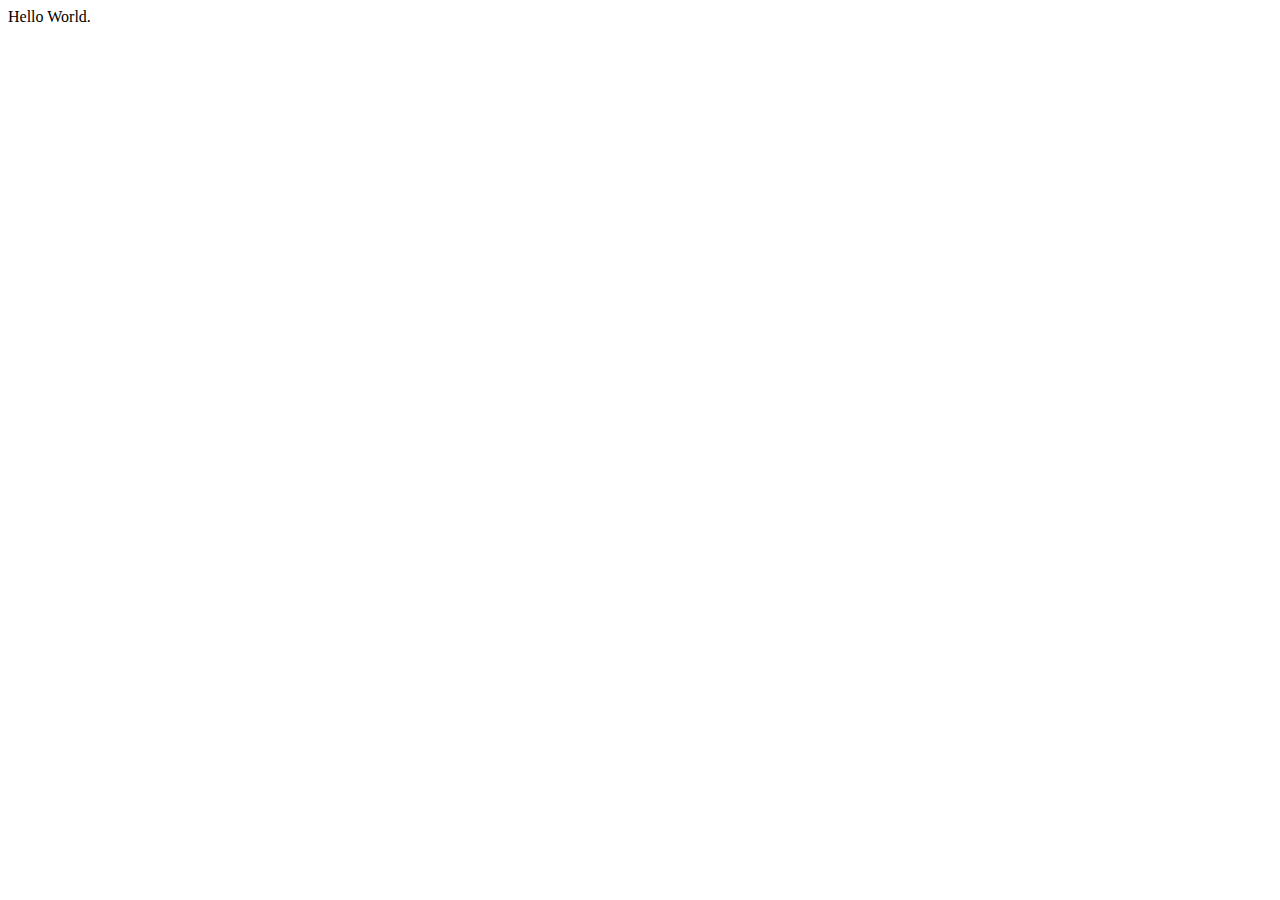
==== index.html @ 16f94391 "Create Hello World" ====
<!DOCTYPE html>
<html lang="en">
<head>
    <meta charset="UTF-8">
    <meta name="viewport" content="width=device-width, initial-scale=1.0">
    <title>Document</title>
</head>
<body>
    Hello World.
</body>
</html>
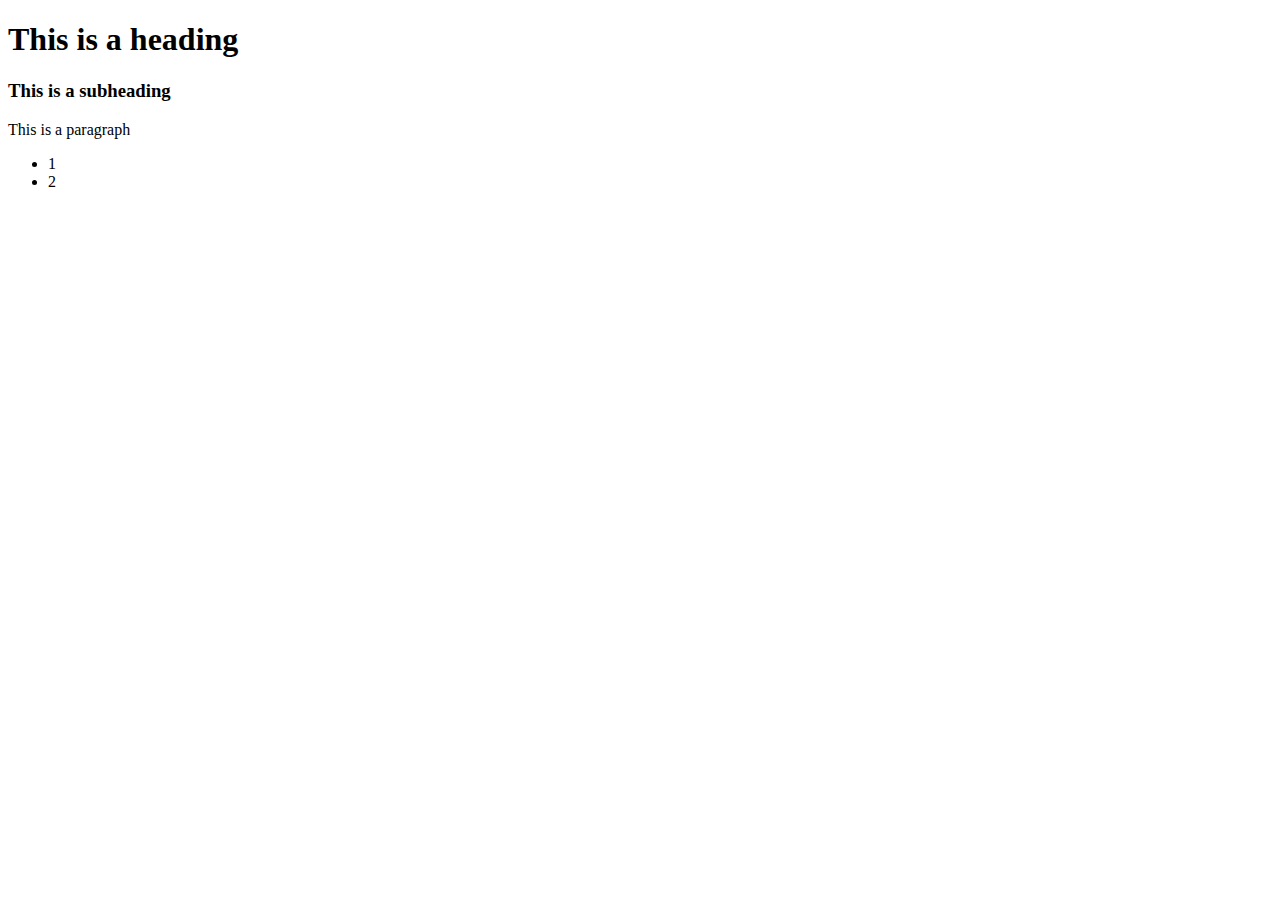
==== commit 5c928e1d: "Update index.html" ====
--- a/index.html
+++ b/index.html
@@ -6,6 +6,14 @@
     <title>Document</title>
 </head>
 <body>
-    Hello World.
+    <h1>This is a heading</h1>
+    <h3>This is a subheading</h3>
+
+    <p>This is a paragraph</p>
+
+    <ul>
+        <li>1</li>
+        <li>2</li>
+    </ul>
 </body>
 </html>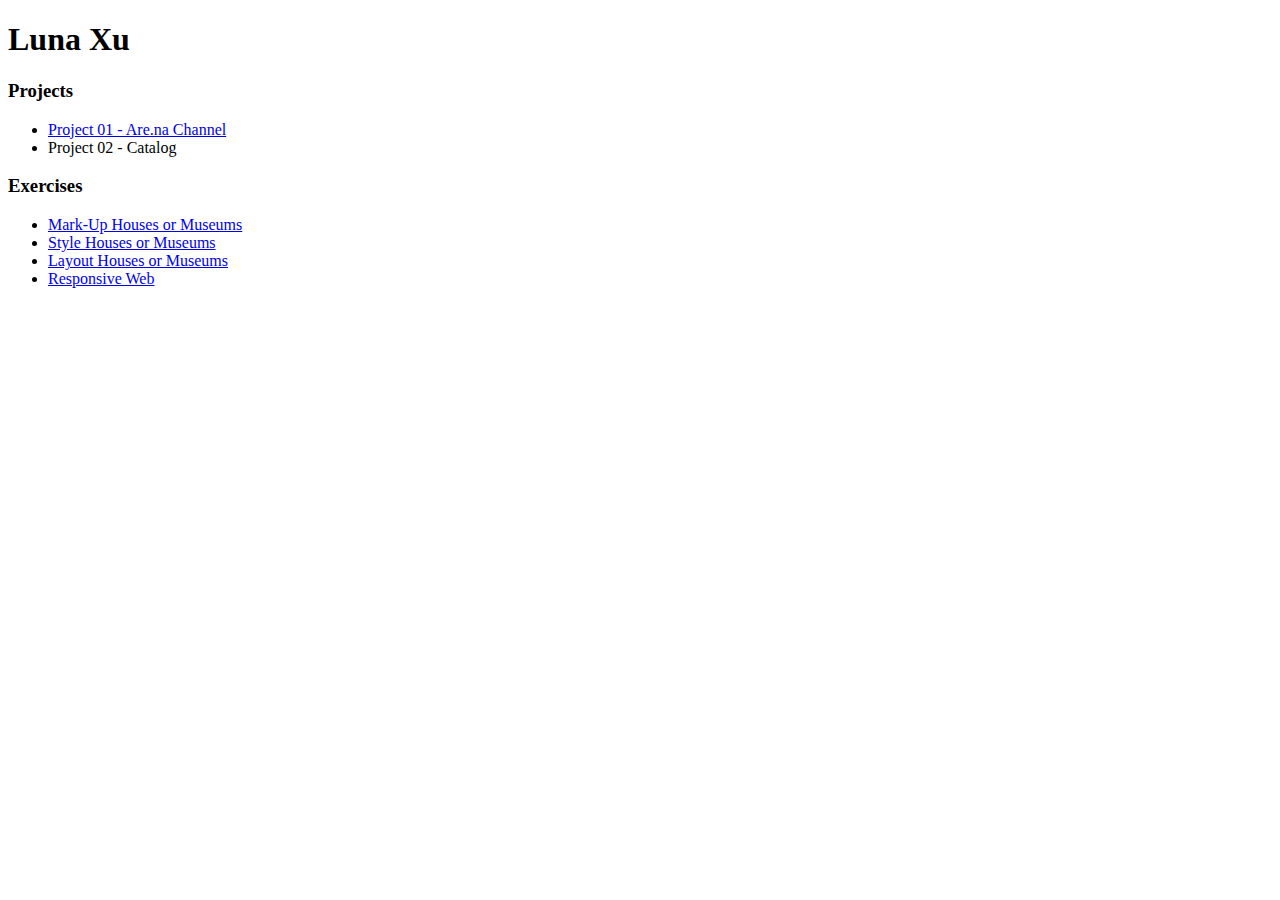
==== commit 8eb643f4: "Assignment" ====
--- a/index.html
+++ b/index.html
@@ -6,14 +6,33 @@
     <title>Document</title>
 </head>
 <body>
-    <h1>This is a heading</h1>
-    <h3>This is a subheading</h3>
+    <h1>Luna Xu</h1>
 
-    <p>This is a paragraph</p>
+    <h3>Projects</h3>
 
     <ul>
-        <li>1</li>
-        <li>2</li>
+        <li>
+            <a target="_blank" href="https://www.are.na/luna-xu/coding-nvnvl23xii8">Project 01 - Are.na Channel</a>
+        </li>
+        <li>Project 02 - Catalog</li>
     </ul>
+
+    <h3>Exercises</h3>
+
+    <ul>
+        <li>
+            <a target="_blank" href="./Assignments/Assignment01/index.html">Mark-Up Houses or Museums</a>
+        </li>
+        <li>
+            <a target="_blank" href="./Assignments/Assignment02/index.html">Style Houses or Museums</a>
+        </li>
+        <li>
+            <a target="_blank" href="./Assignments/Assignment03/index.html">Layout Houses or Museums</a>
+        </li>
+        <li>
+            <a target="_blank" href="./Assignments/Assignment04/index.html">Responsive Web</a>
+        </li>
+    </ul>
+
 </body>
 </html>